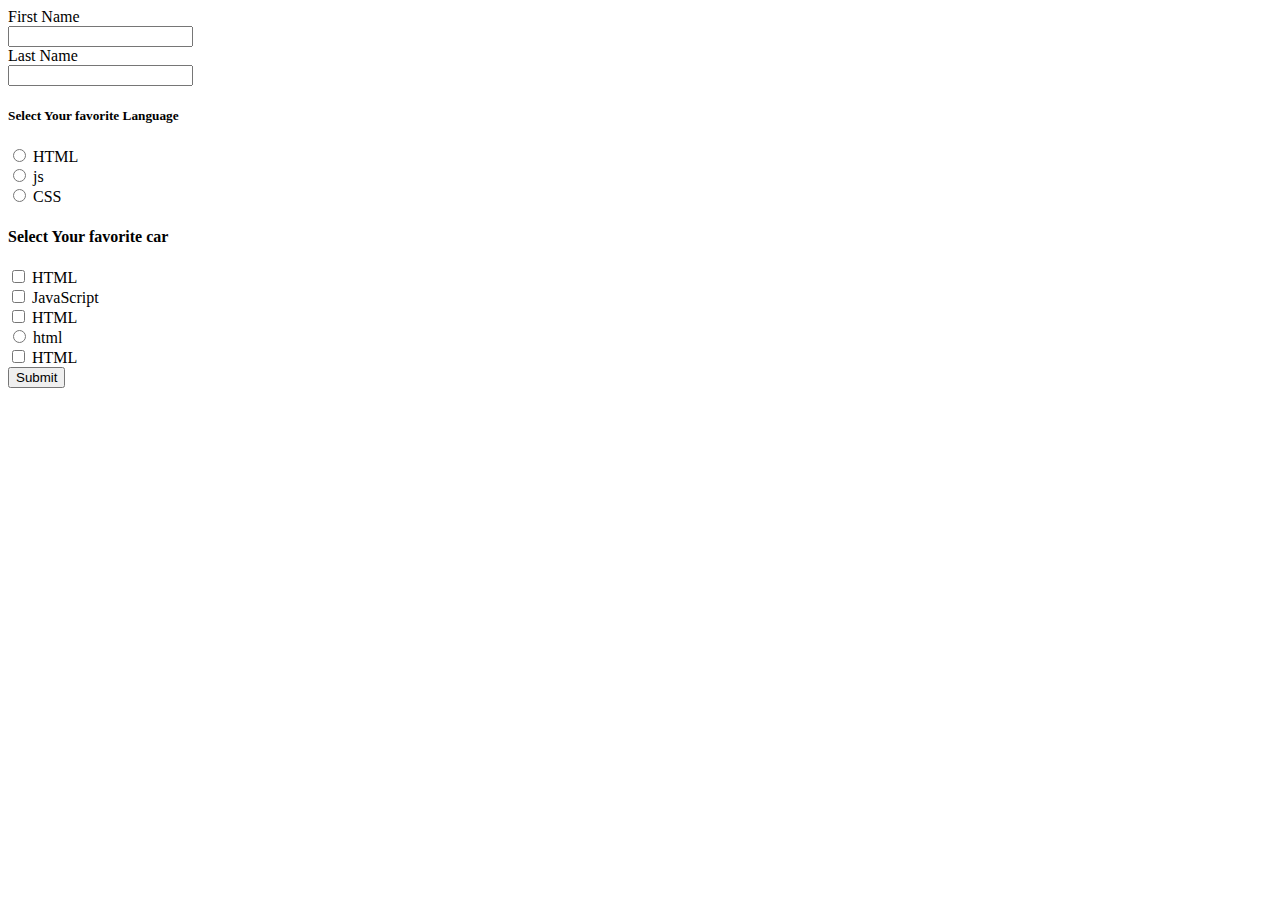
==== HTML/index.html @ df1da736 "basics of HTML" ====
<!DOCTYPE.html>
<html>
    <head>
        <title>
            Ankit Mehta
        </title>
    </head>
    <style>
        .course{
            background-color: teal;
            border: 3px solid red;
            margin: 5px;
        }

        #myPotfolio{
            background-color: lightgreen;
            color: black;
            text-align:center;
        }
        .section{
            border: 3px solid black;
        }
    </style>

    <body>
        <!--<h1>MERN stack developer </h1>
        <h2>C++ developer</h2>
        <h3>Javascript</h3>
        <h4>React js developer </h4>
        <h5>Node js developer </h5>
        <h6>Mongo db</h6>

        <p>Concetrated from inside not from outside world </p>

        <tagname> MERN stack developer </tagname>

        <img src="image.jpeg" alt="An ELephant" width="350" height="250"/>

        <b> This is ANKIT Potfolio Website </b>
        <br> <strong> Yes, and a good human being </strong>
        <i> Ankit is great full stack developer and MERN spelialist</i>
        <ul>
            <li>HTML</li>
            <li>React</li>
            <li>CSS</li>
            <li>Javascrpt</li>
            <li>Node js</li>           
        </ul>

        <ol>
            <li>Ankit </li>
            <li>Mehta</li>
            <li>Developer</li>
            <li>Software Engineer</li>
            <li>Problem Solver</li>
        </ol>
    
        <!--block level elements and inline elemnets-->

        <!--display  : block and inline display elements -->

        <!--Paragraph and div tag are block level elements as both are represting the block elements -->

        <!--<p> I am Ankit , A great developer </p>
        <p> and also an MERN stack developer </p>
        <p> and also gym enthusist</p>

        <div>
            <h1 style="border: 3px solid red;">Ankit Mehta</h1>
            <span style="border: 3px soild green;">Developer</span>
            <span style="border: 3px soild black;">A Great Software Engineer</span>
        </div>
        <!-- id and class -->
        <!-- div and class attributes -->

        <!-- class -->
        <!--id attribute has very specific for every class name and single thing -->

       <!-- <div class= "section">
        <h1 id= "myPotfolio">My Portfolio and my MERN Stack projects </h1>

        <div class="course">
            <h2> JavaScript </h2>
            <p> Javascript is a single threadrd language  </p>
        </div>

        <div class = "course">
            <h2> Node js </h2>
            <p> Node JS is a JS runtime environment </p>
        </div>

        <div class = "course">
            <h2> React JS </h2>
            <p> React has a concept of virtual DOM </p>
        </div>

        </div>-->

        <form>           
            <label for= "firstName">First Name</label></br>
            <input type= "text" name="fName" id="firstName"/></br>
            <label for= "lastName">Last Name</label></br>
            <input type= "text" name="lname" id="lastName"/></br>

            <h5>Select Your favorite Language </h5>

            <input type="radio" id="html" name="favourateLanguage" value="HTML">
            <label for="html">HTML</label> <br>

            <input type="radio" id="js" name="favoriteLanguage" value="JS">
            <label for="js">js</label><br>

            <input type="radio" id="css" name="favoriteLanguage" value="CSS">
            <label for="CSS">CSS</label><br>

            <h4>Select Your favorite car </h4>
            
            <input type="checkbox" id="car1" name="Car1" value="Audi" >
            <label for="html">HTML</label> <br>

            <input type="checkbox" id="car2" name="Car2" value="Creta" >
            <label for="js">JavaScript</label> <br>

            <input type="checkbox" id="car3" name="car3" value="Alto" >
            <label for="html">HTML</label> <br>

            <input type="radio" id="HTML" name ="favoriteLnaguage" value="Html">
            <label for="HTML">html</label><br>
            <input type="checkbox" id="car1" name="Car1" value="creata">
            <label for="html">HTML</label><br>

            <input type="submit" >
        </form>
</html>

<!--We can do multiple div as to crete changes <div><h1></h1></div>-->

<!-- HTML forms (forms are where you collect data , if you want to take input from user we use forms )-->
<!--WEB ASSABILITIES  Label is used for people of diabilities , they can easily view by label , form option-->
<!--Multi Linguality-> can be applicable to so many users of differenet dissabilities , code readibility-->

<!--form tag contains input and label option 
    checkbox and radio button -> checkbox we can choose all the options ,, and radio button can choose only one at 1 time 
    in radio button we have ,, Radio button has group and checkbox has option to check to many options 
type is radio button , value is send to backend, name can be same for so many as in radio as we have to choose 1  -->

<!--In checkbox we have 1 id , name is different for different things , value is differnt for diff things  and hich is send -->

<!--the url of the form is known as a Query Sheets -->

<!--<input type="text" name="fname" id="firstName"/>-->
<!--<input type="text" name="lname" id="lastname"/> here basically name is returened as the fname and lname -->
<!-- if we have form and click on submit -> it goes one by one as first name , last name , favorite laguage ,favroite car -->
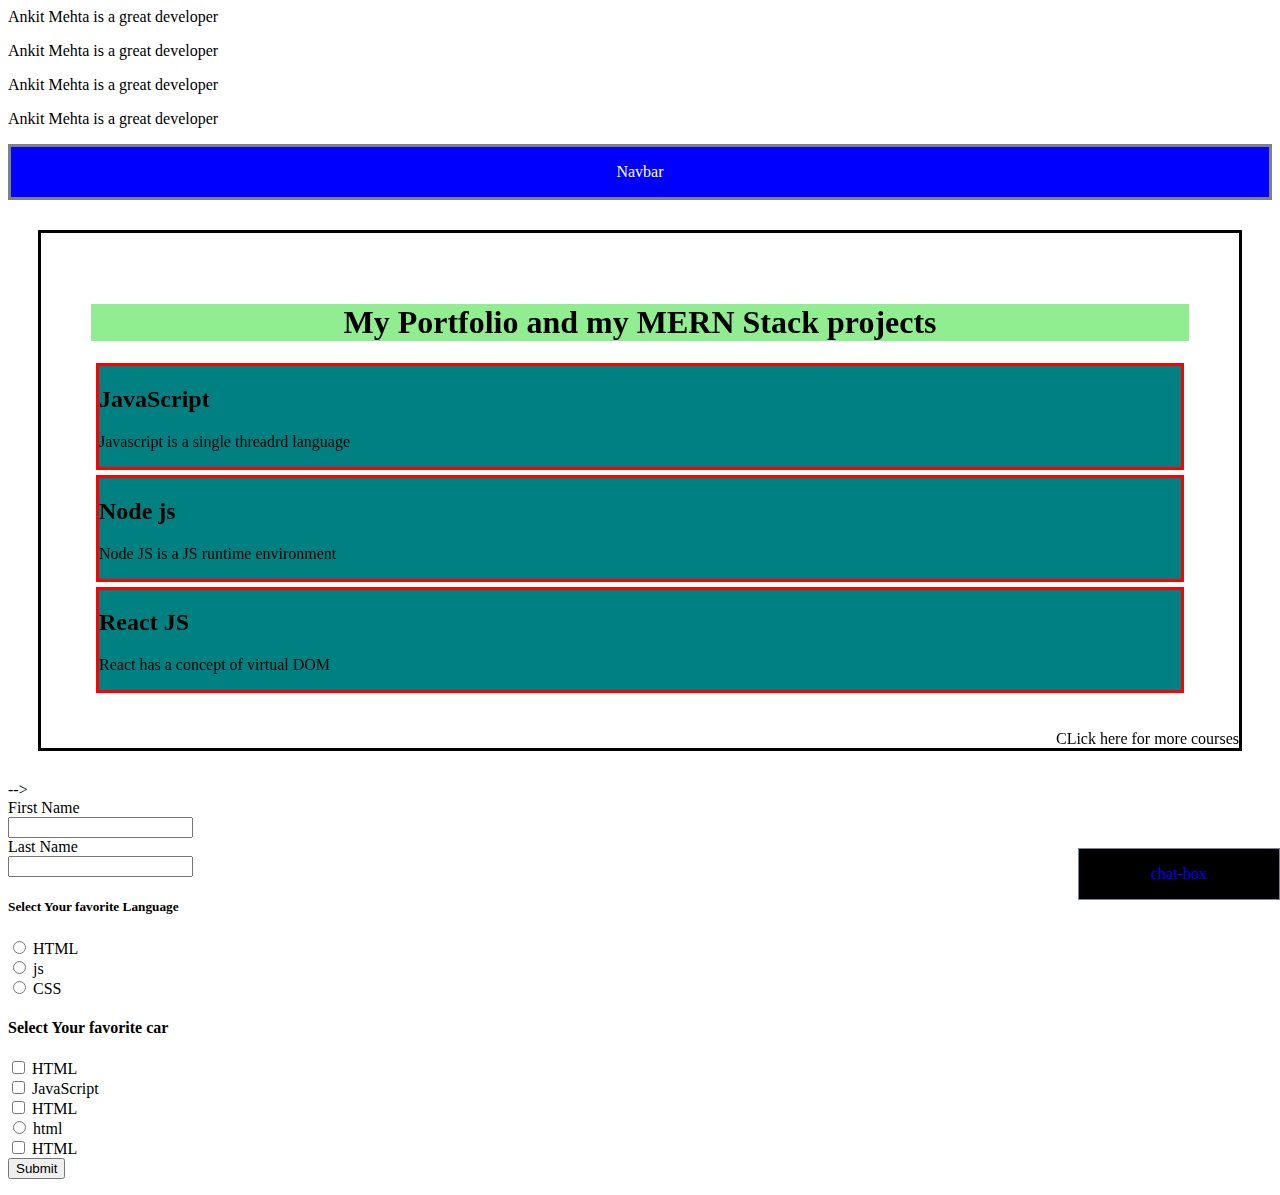
==== commit b1af1833: "CSS basics" ====
--- a/HTML/index.html
+++ b/HTML/index.html
@@ -18,7 +18,37 @@
             text-align:center;
         }
         .section{
+            padding: 50px;
             border: 3px solid black;
+            margin: 30px;
+            display: block;          
+            position: relative;;
+        }
+        .navbar{
+            border: 3px solid gray;
+            background-color: blue;
+            color: white;
+            text-align: center;
+            padding: 0px;
+            position: sticky;
+            top: 0px;
+        }
+        .chat-box{
+            border: 1px solid lightslategray;
+            background-color: black;
+            text-align: center;
+            color: blue;
+            position: fixed;
+            bottom: 0px;
+            width: 200px;
+            right: 0px;
+            padding: 
+        }
+        .courseMessage
+        {
+            position: absolute;
+            bottom: 0px;
+            right: 0px;
         }
     </style>
 
@@ -53,7 +83,7 @@
             <li>Developer</li>
             <li>Software Engineer</li>
             <li>Problem Solver</li>
-        </ol>
+        </ol>-->
     
         <!--block level elements and inline elemnets-->
 
@@ -76,7 +106,16 @@
         <!-- class -->
         <!--id attribute has very specific for every class name and single thing -->
 
-       <!-- <div class= "section">
+        <div>
+            <p> Ankit Mehta is a great developer </p>
+            <p> Ankit Mehta is a great developer </p>
+            <p> Ankit Mehta is a great developer </p>
+            <p> Ankit Mehta is a great developer </p>
+            
+        </div>
+        <div class ="navbar"><p>Navbar</p></div>
+        <div class="chat-box"><p>chat-box</p></div>
+        <div class= "section">
         <h1 id= "myPotfolio">My Portfolio and my MERN Stack projects </h1>
 
         <div class="course">
@@ -93,6 +132,8 @@
             <h2> React JS </h2>
             <p> React has a concept of virtual DOM </p>
         </div>
+
+        <span class ="courseMessage">CLick here for more courses </span>
 
         </div>-->
 
@@ -133,7 +174,7 @@
         </form>
 </html>
 
-<!--We can do multiple div as to crete changes <div><h1></h1></div>-->
+<!--We can do multiple div as to create changes <div><h1></h1></div>-->
 
 <!-- HTML forms (forms are where you collect data , if you want to take input from user we use forms )-->
 <!--WEB ASSABILITIES  Label is used for people of diabilities , they can easily view by label , form option-->
@@ -151,9 +192,60 @@
 <!--<input type="text" name="fname" id="firstName"/>-->
 <!--<input type="text" name="lname" id="lastname"/> here basically name is returened as the fname and lname -->
 <!-- if we have form and click on submit -> it goes one by one as first name , last name , favorite laguage ,favroite car -->
-
-
-
-
-
-
+<!--div , form, sementic elements -->
+<!--Sementic element -> They clearelly define what they do , do not focus on another -> 
+<form> </form>
+<table> </table>
+<section> </section>
+<article> </article>
+
+<!--NON- Sementic tag-> There name do not define what they do like div, span, paragraph 
+<div> </div>
+<span> </span>
+<paragraph> </paragraph>
+
+<!--There are 3 ways of styling 1. inline styling 2.  internal CSS , and  3. external CSS  
+    <h1 style= "border:2px solid red;">How are you</h1>2. 
+    <span style="border:3px solid yellow">I am very good </span>
+    inline CSS and internal CSS (inline CSS is wrting into the same tag , internal CSS is internally written in <style></style> tag)
+    (Internal CSS)
+    <style>
+        .class{
+
+        }
+        .id{
+
+        }
+    </style>
+    (External CSS)
+    style.css
+    <link rel="stylesheet" type="text.css" href="style.css"
+
+    <!--External CSS -> CSS is written outside the file and internally imported by link tag
+    <link rel="stylesheet" type="text/css" href="style.css"
+    <link rel="stylesheet" type="text.css" href="style.css"
+    <link rel="stylesheet" type="text.css" href="style.css"
+The type which is close to the tag is used much-> inline, internal, external
+but actually we should use as external, internal, inline.-->
+
+<!--Ther are many CSS properties which is used to style things 
+    .class{
+        background-color: red;
+        border: 3px solid red;
+        margin: 3px;
+        color: black;
+        text-align: center;
+    } 
+There are basically 2 thing in console-> 1. dom model with html, 2. css box where we keep chnages css -->
+<!--There are 4 things in css box -> content , padding , border, margin !! content-> padding-> border-> margin!! content-> padding -> border-> margin -->
+<!--padding is the space b/w content and border !! , margin is also the distance b/w the border and te padding across all the directions  -->
+<!-- We have 4 content in css group is content -> padding-> border-> margin 
+content-> where text, image is there , padding -> the distance b/w content and border-> border-> the outer surface bw the content . margin-> the space outside the border 
+There are 2 types of tags 1.inline tag-> (span) and 2. block tag->(div)
+Display property is the display: block, none, inline 
+Position -> position is the property that assign the position of the element we have 5 diff position assign static,relative, fixed,absolute sticky,-> static,relative,fixed,absolute,sticky 
+BYdefault the static is bydefault and static is bydefault , other are realtive, absolute, sticky,fixed-> 
+Relative is the position in any direction it will be affected by left, right, up,down,center. So, relative property is affected by left,right etc. but other inner elements's positions do'not change it's position they are not affected 
+position:fixed , top:0px, bottom: 0px;right: 0px;
+fixed, relative, sticky position -> sticky position will always toggle b/w relative and fixed 
+Absolute position ->  is positing of message relative to it's Nearest box -->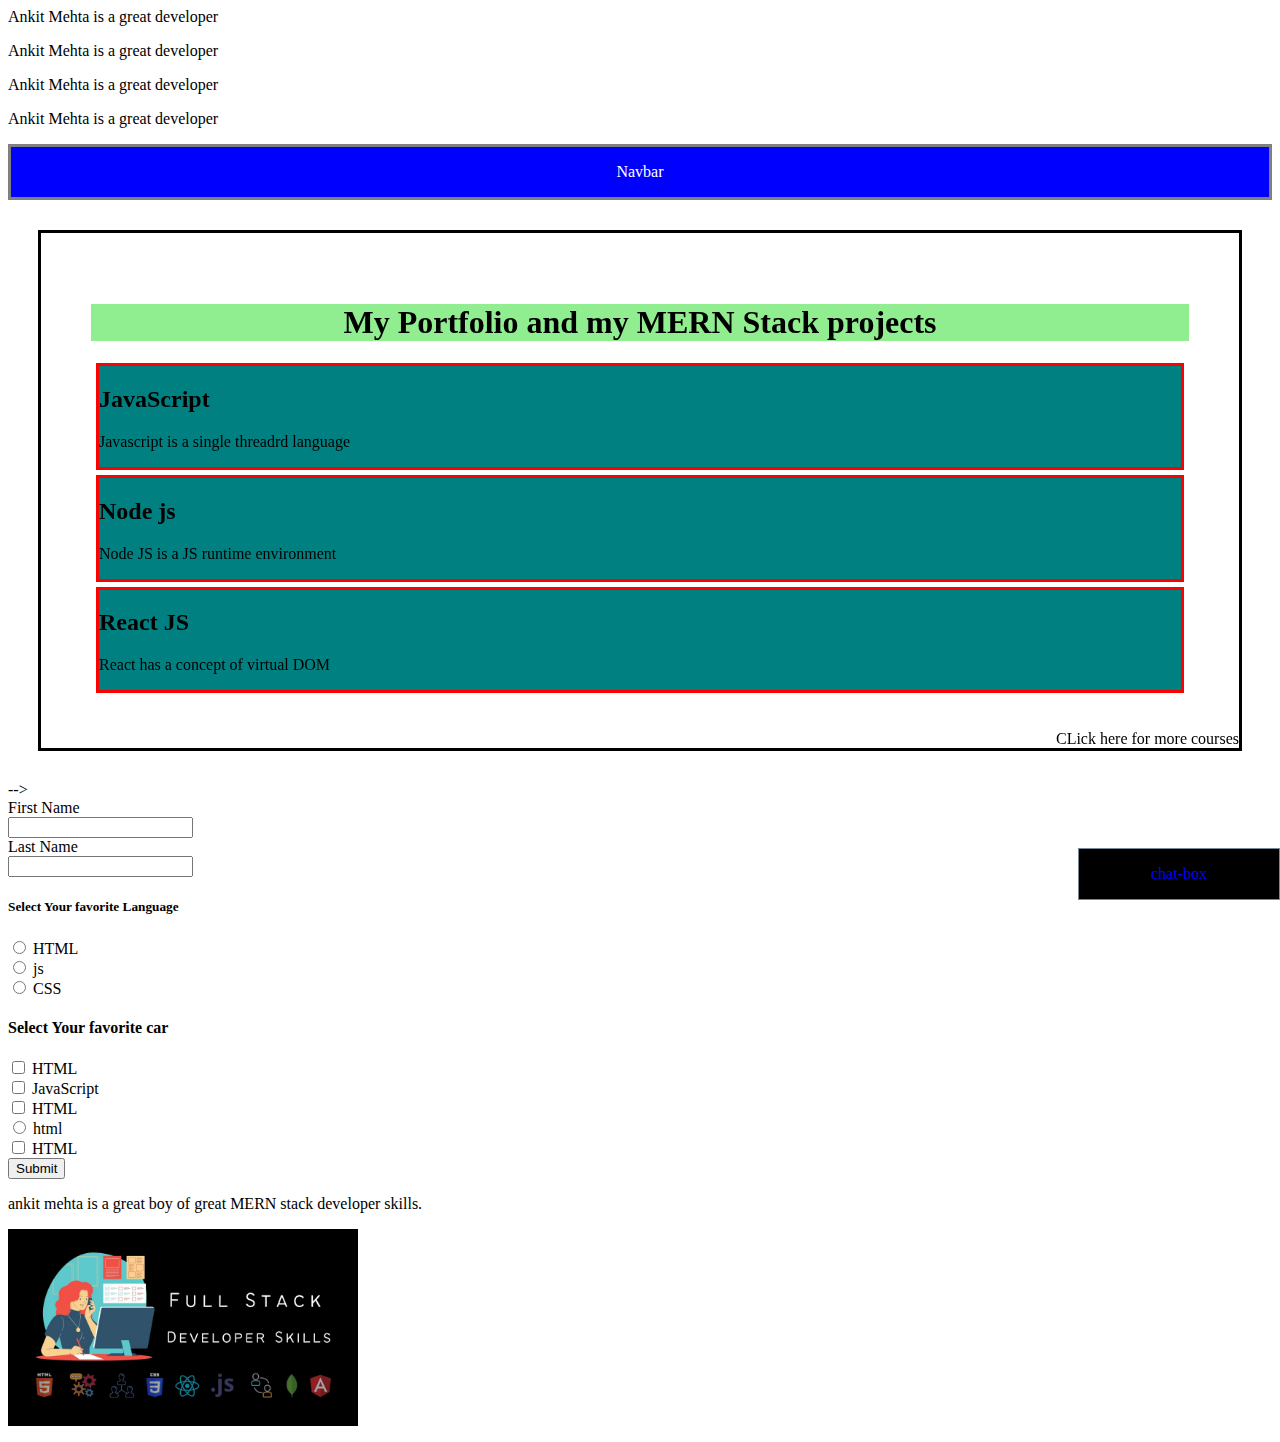
==== commit d4f12453: "ankit meta" ====
--- a/HTML/index.html
+++ b/HTML/index.html
@@ -11,6 +11,9 @@
             border: 3px solid red;
             margin: 5px;
         }
+        .img{
+            float: left;
+        }
 
         #myPotfolio{
             background-color: lightgreen;
@@ -172,6 +175,14 @@
 
             <input type="submit" >
         </form>
+
+<p>
+    ankit mehta is a great boy of great MERN stack developer skills.
+</p>
+<p>
+    <img src= "image.jpeg" alt="An Elephant" width="350" heights="250"/>
+</p>
+    </body>
 </html>
 
 <!--We can do multiple div as to create changes <div><h1></h1></div>-->
@@ -248,4 +259,12 @@
 Relative is the position in any direction it will be affected by left, right, up,down,center. So, relative property is affected by left,right etc. but other inner elements's positions do'not change it's position they are not affected 
 position:fixed , top:0px, bottom: 0px;right: 0px;
 fixed, relative, sticky position -> sticky position will always toggle b/w relative and fixed 
-Absolute position ->  is positing of message relative to it's Nearest box -->+Absolute position ->  is positing of message relative to it's Nearest box 
+float properties -> how the data will flow 
+<p>
+    ankit mehta is a great boy of great MERN stack developer skills.
+</p>
+<p>
+    <img src= "image.jpeg" alt="An Elephant" width="350" heights="250"/>
+</p>
+css propery : image{ float: left;}